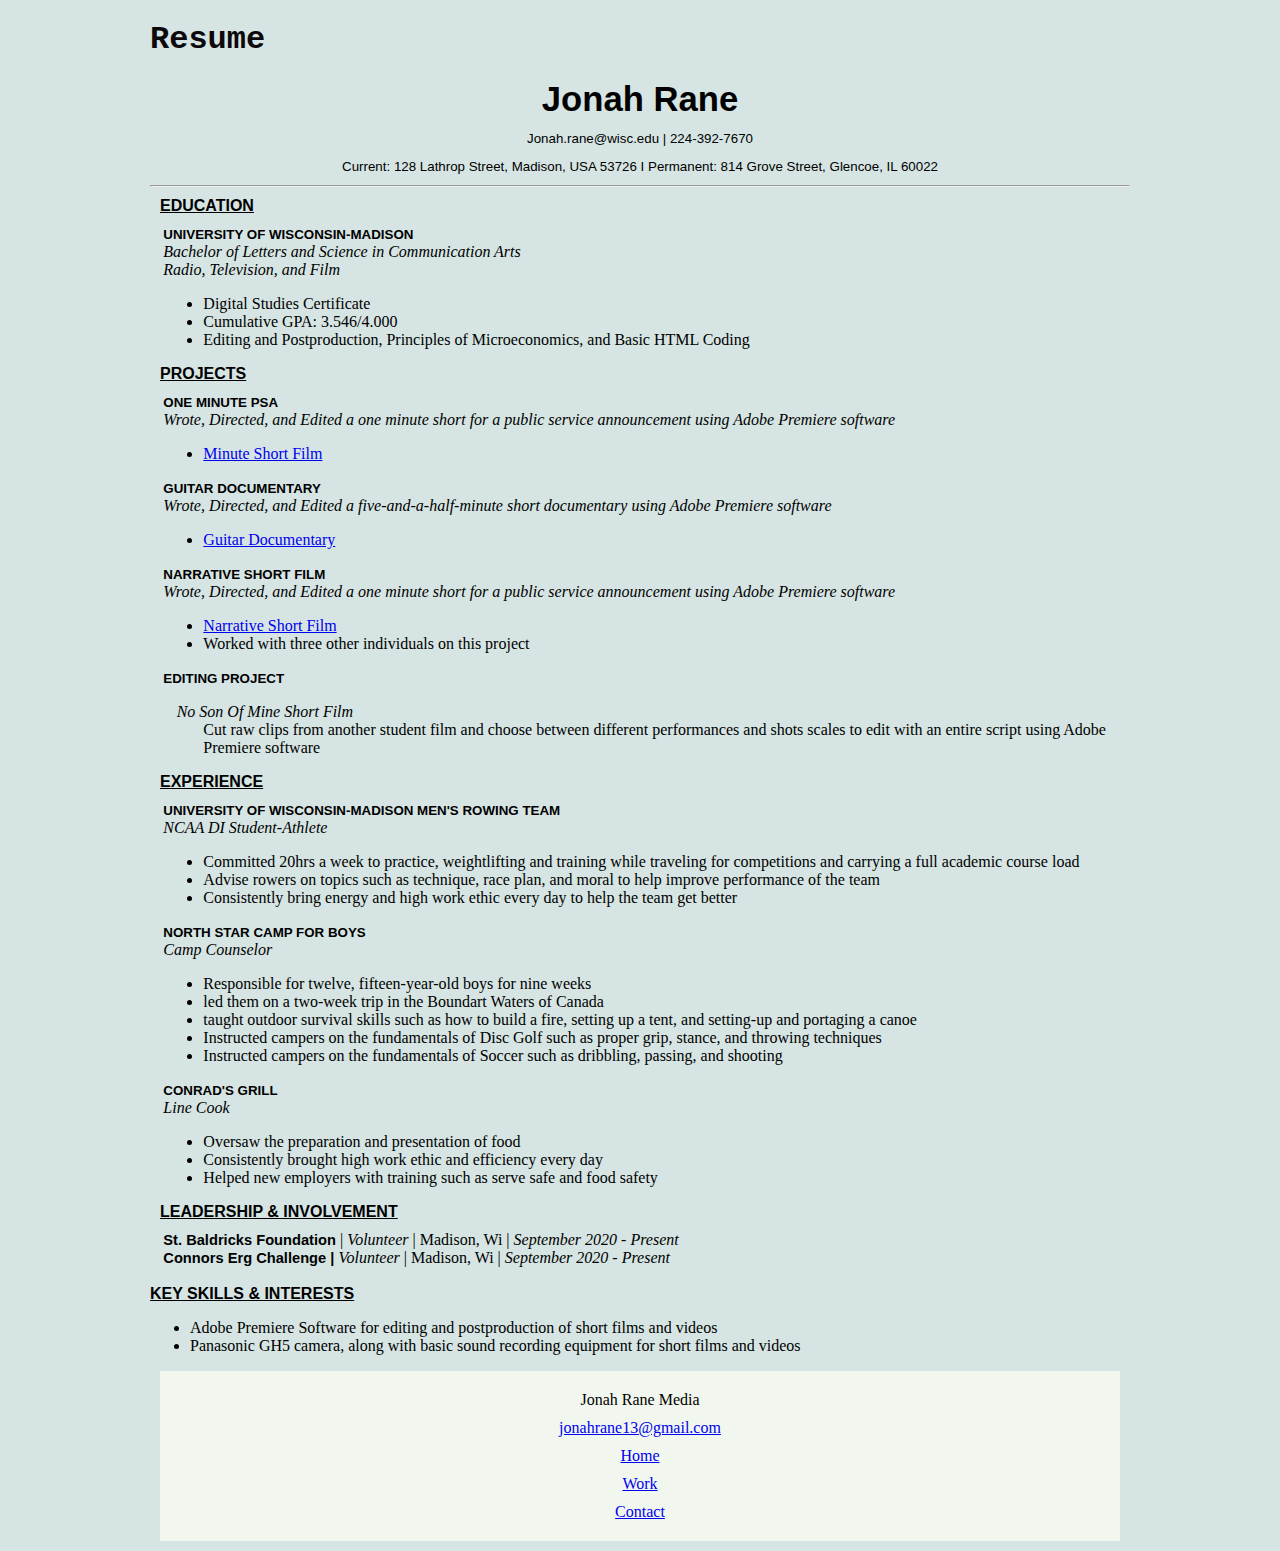
==== Resume.html @ c62e9184 "Web files for LIS 351" ====
<!DOCTYPE html>
<html lang="en">
<head>
	<link rel="stylesheet" href="stylesheet_resume.css">
	<title>JonahRane</title>
<meta charset="UTF-8">
</head>

	<body>
	<h1>Resume</h1>
		<p style="text-align:center"><b><span style='font-size:26.0pt;font-family:"Lato",sans-serif'>Jonah Rane</span></b></p>

		<p style="text-align:center"><span
		style='font-size:10.0pt;font-family:"Lato",sans-serif'>Jonah.rane@wisc.edu | 224-392-7670</span></p>
		
		<p style='text-align:center'><span
		style='font-size:10.0pt;font-family:"Lato",sans-serif'>Current: 128 Lathrop Street, Madison, USA 53726 I Permanent: 814 Grove Street, Glencoe, IL 60022</span></p> <hr/>

		<p><b><u><span style='font-size:12.0pt;font-family:"Lato",sans-serif'>EDUCATION</span></u></b></p>

		<div style="margin-left: 10pt;"> <b><span style='font-size:10.0pt;font-family:"Lato",sans-serif'>UNIVERSITY OF WISCONSIN-MADISON</span></b> <br> <i>Bachelor of Letters and Science in Communication Arts <br> Radio, Television, and Film</i><br>
		<ul>
			<li>Digital Studies Certificate</li>
			<li>Cumulative GPA: 3.546/4.000</li>
			<li>Editing and Postproduction, Principles of Microeconomics, and Basic HTML Coding</li>
		</ul>
		</div>

		<p><b><u><span style='font-size:12.0pt;font-family:"Lato",sans-serif'>PROJECTS</span></u></b></p>

		<div style="margin-left: 10pt;"> <b><span style='font-size:10.0pt;font-family:"Lato",sans-serif'>ONE MINUTE PSA</span></b>
			<br><i>Wrote, Directed, and Edited a one minute short for a public service announcement using Adobe Premiere software</i>
		<ul>
				<li><a href="https://youtu.be/AcPC13CbV6s"> Minute Short Film</a></li>
		</ul>
		</div>
		<div style="margin-left: 10pt;"><b><span style='font-size:10.0pt;font-family:"Lato",sans-serif'>GUITAR DOCUMENTARY</span></b>
			<br><i>Wrote, Directed, and Edited a five-and-a-half-minute short documentary using Adobe Premiere software</i>
		<ul>
				<li><a href="https://youtu.be/fAYN_vVOFqA"> Guitar Documentary</a></li>
		</ul>
		</div>
		<div style="margin-left: 10pt;"><b><span style='font-size:10.0pt;font-family:"Lato",sans-serif'>NARRATIVE SHORT FILM</span></b>
			<br><i>Wrote, Directed, and Edited a one minute short for a public service announcement using Adobe Premiere software</i>
		<ul>
				<li><a href="https://youtu.be/AjBsn4BOyKA"> Narrative Short Film</a></li>
				<li>Worked with three other individuals on this project</li>
		</ul>
		</div>
		<div style="margin-left: 10pt;"><b><span style='font-size:10.0pt;font-family:"Lato",sans-serif'>EDITING PROJECT</span></b>
		<dl>
			<dt><i style="margin-left: 10pt">No Son Of Mine Short Film</i></dt>
			<dd>Cut raw clips from another student film and choose between different performances and shots scales to edit with an entire script using Adobe Premiere software</dd>
		</dl>
		</div>	

		<p><b><u><span style='font-size:12.0pt;font-family:"Lato",sans-serif'>EXPERIENCE</span></u></b></p>	
		<div style="margin-left: 10pt;"><b><span style='font-size:10.0pt;font-family:"Lato",sans-serif'>UNIVERSITY OF WISCONSIN-MADISON MEN'S ROWING TEAM</span></b> <br> <i>NCAA DI Student-Athlete</i><br>
		<ul>
			<li>Committed 20hrs a week to practice, weightlifting and training while traveling for competitions and carrying a full academic course load</li>
			<li>Advise rowers on topics such as technique, race plan, and moral to help improve performance of the team</li>
			<li>Consistently bring energy and high work ethic every day to help the team get better </li>
		</ul>
		</div>

		<div style="margin-left: 10pt;"><b><span style='font-size:10.0pt;font-family:"Lato",sans-serif'>NORTH STAR CAMP FOR BOYS</span></b> <br> <i>Camp Counselor</i><br>
		<ul>
			<li>Responsible for twelve, fifteen-year-old boys for nine weeks</li>
			<li>led them on a two-week trip in the Boundart Waters of Canada</li>
			<li>taught outdoor survival skills such as how to build a fire, setting up a tent, and setting-up and portaging a canoe</li>
			<li>Instructed campers on the fundamentals of Disc Golf such as proper grip, stance, and throwing techniques</li>
			<li>Instructed campers on the fundamentals of Soccer such as dribbling, passing, and shooting</li>
		</ul>
		</div>

		<div style="margin-left: 10pt;"><b><span style='font-size:10.0pt;font-family:"Lato",sans-serif'>CONRAD'S GRILL</span></b> <br> <i>Line Cook</i><br>
		<ul>
			<li>Oversaw the preparation and presentation of food</li>
			<li>Consistently brought high work ethic and efficiency every day</li>
			<li>Helped new employers with training such as serve safe and food safety</li>
		</ul>
		</div>

	<p><b><u><span style='font-size:12.0pt;font-family:"Lato",sans-serif'>LEADERSHIP & INVOLVEMENT</span></u></b></p>

		<div style="margin-left: 10pt;"><b><span style='font-size:11.0pt;font-family:"Lato",sans-serif'>St. Baldricks Foundation</span> </b> | <i>Volunteer</i> | Madison, Wi | <i>September 2020 - Present</i>
			<br><b><span style='font-size:11.0pt;font-family:"Lato",sans-serif'>Connors Erg Challenge | </span></b><i>Volunteer</i> | Madison, Wi | <i>September 2020 - Present</i>
		</div>		
		<br>

	<div><b><u><span style='font-size:12.0pt;font-family:"Lato",sans-serif'>KEY SKILLS & INTERESTS</span></u></b>
	<ul>
			<li>Adobe Premiere Software for editing and postproduction of short films and videos</li>
			<li>Panasonic GH5 camera, along with basic sound recording equipment for short films and videos</li>
	</ul>
	</div>

		



<footer>
<p>Jonah Rane Media</p>
<p><a href="jonahrane13@gmail.com">jonahrane13@gmail.com</a></p>
<p><a href="index.html">Home</a></p>
<p><a href="Work.html">Work</a></p>
<p><a href="Contact.html">Contact</a></p>	
</footer>
</body>
</html>
---- stylesheet_resume.css ----
*{


}


h1 {
	font-family: Courier New;
	color: #0c080c;

}
body {
	width: 980px;
	margin: 0 auto;
	background-color: #d6e5e3;

}

b{
	font-weight: bold;
}

p{
 	margin: 10px;
 	
 }

 footer{
	background-color: #f1f7ee;
	text-align: center;
	padding: 10px;
	margin: 10px;

}
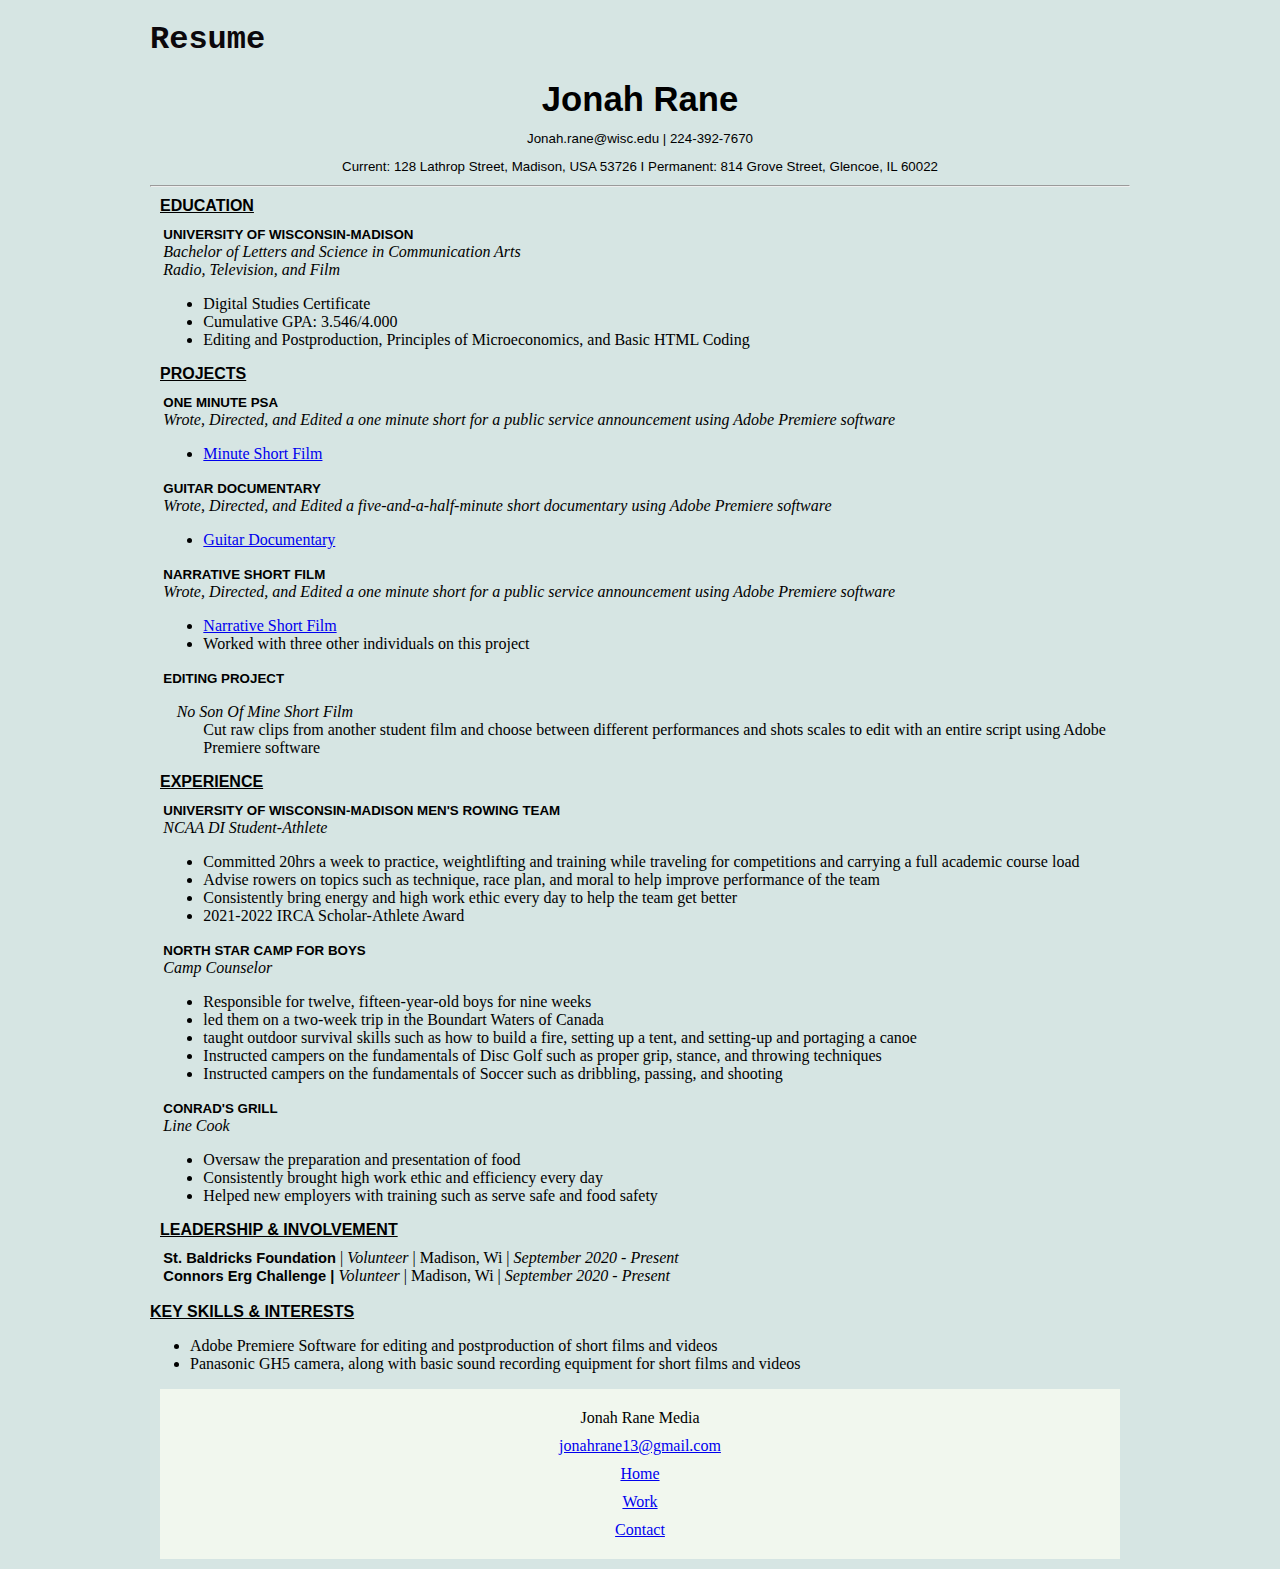
==== commit e6f19da5: "Update Resume.html" ====
--- a/Resume.html
+++ b/Resume.html
@@ -60,6 +60,7 @@
 			<li>Committed 20hrs a week to practice, weightlifting and training while traveling for competitions and carrying a full academic course load</li>
 			<li>Advise rowers on topics such as technique, race plan, and moral to help improve performance of the team</li>
 			<li>Consistently bring energy and high work ethic every day to help the team get better </li>
+			<li>2021-2022 IRCA Scholar-Athlete Award</li?
 		</ul>
 		</div>
 
@@ -107,4 +108,4 @@
 <p><a href="Contact.html">Contact</a></p>	
 </footer>
 </body>
-</html>+</html>
